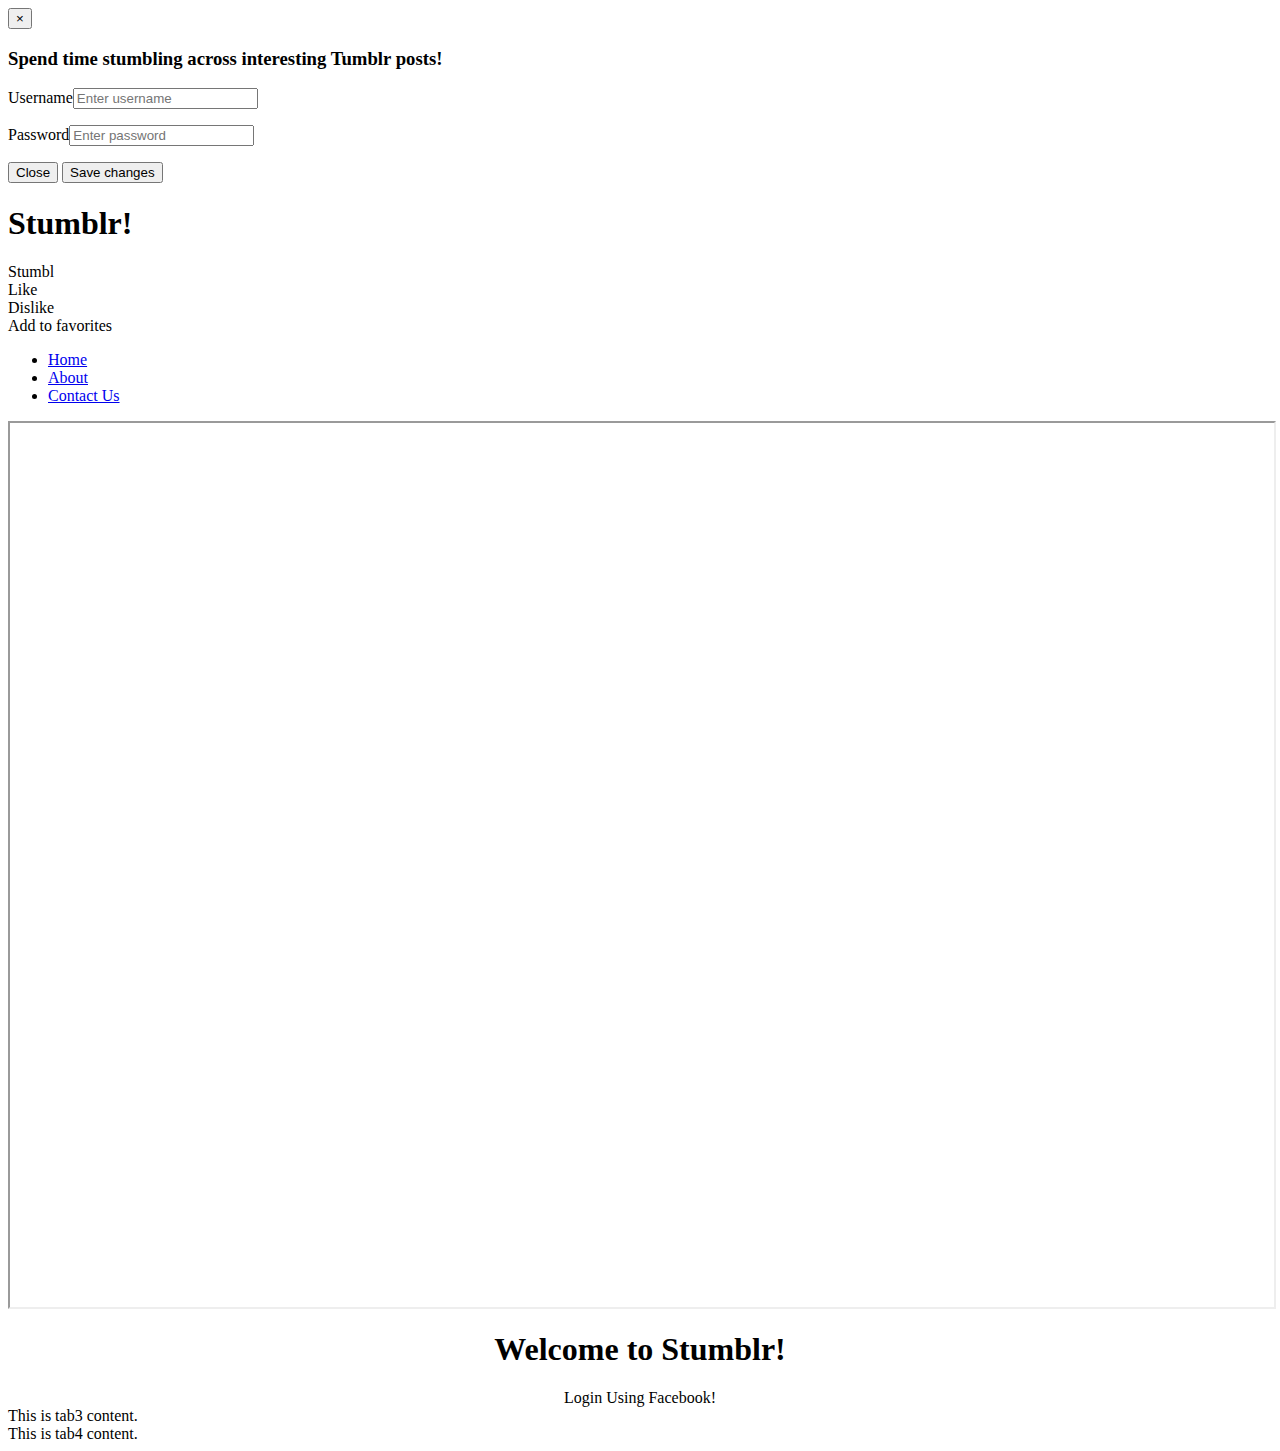
==== wsgi/templates/index.html @ a5d03f14 "reloading fb last time" ====
<!DOCTYPE>
<html>
<head>
<meta http-equiv="Content-type" content="text/html; charset=utf-8">

<title>Stumblr</title>

<link rel="stylesheet" href="/static/css/bootstrap.css" type="text/css" media="screen" title="master" charset="utf-8">
<link rel="stylesheet" href="/static/css/bootstrap-responsive.css" type="text/css" media="screen" title="master" charset="utf-8">
<link rel="stylesheet" href="/static/css/user.css" type="text/css" media="screen" title="master" charset="utf-8">
<script type="text/javascript" src="http://ajax.aspnetcdn.com/ajax/jQuery/jquery-1.5.1.min.js"></script>
<script type='text/javascript' src="/static/js/script.js"></script>



<div id="fb-root"></div>
	<script>
	  // Additional JS functions here
	  window.fbAsyncInit = function() {
	    FB.init({
	      appId      : '290104991112550', // App ID
	      channelUrl : 'http://app-stumblr.rhcloud.com/stumbl',  // Channel File

	      status     : true, // check login status
	      cookie     : true, // enable cookies to allow the server to access the session
	      xfbml      : true  // parse XFBML
	    });

	    // Additional init code here
	    FB.getLoginStatus(function(response) {

                 // connected
	         if (response.status === 'connected') {
	       
                      console.log(response);
                      $('#tumblr').show();
                      $('#splash').hide();
	  } else {
               // not_logged_in, show
               $('#tumblr').hide();
               $('#splash').show();
	  }
	 });
	  };

	  // Load the SDK Asynchronously
	  (function(d){
	     var js, id = 'facebook-jssdk', ref = d.getElementsByTagName('script')[0];
	     if (d.getElementById(id)) {return;}
	     js = d.createElement('script'); js.id = id; js.async = true;
	     js.src = "//connect.facebook.net/en_US/all.js";
	     ref.parentNode.insertBefore(js, ref);
	   }(document));

	function login() {
	    FB.login(function(response) {
		    // connected
		if (response.authResponse) {

                     location.reload();
		} else {
		    // cancelled
		}
	    });
	}

</script>
</head>

<body>
<div class="container">
			<!-- Modal -->
  <div id="myModal" class="modal hide fade" tabindex="-1" role="dialog"
       aria-labelledby="myModalLabel" aria-hidden="true">
    <div class="modal-header">
      <button type="button" class="close" data-dismiss="modal" aria-hidden="true">×</button>
      <h3 id="myModalLabel">Spend time stumbling across interesting Tumblr posts!</h3>
    </div>
    <div class="modal-body">
      <p><label for="username">Username</label><input type="text" name="username" value=""
						      placeholder="Enter username" id="username">
      </p>
      <p><label for="password">Password</label><input type="password" name="password" value=""
						      placeholder="Enter password" id="password">
      </p>
    </div>
    <div class="modal-footer">
      <button class="btn" data-dismiss="modal" aria-hidden="true">Close</button>
      <button class="btn btn-primary">Save changes</button>
    </div>
  </div>

<header class="row">
  <div>
    <h1 id="banner">Stumblr!</h1>
  </div>
  <form name="form" method="POST" action="/stumbl">
    <div class="btn-toolbar">
      <div class="btn-group">
        <div class="btn btn-primary" type="submit">Stumbl</div>

      </div>

      <div class="btn-group">
        <div class="btn btn-success" type="button" id="like">Like</div>
        <div class="btn btn-danger" type="button" id="dislike">Dislike</div>
        <div class="btn btn-inverse" type="button" id="favorites">Add to favorites</div>
      </div>





    </div>
  </form>

</header>

<nav id="primary-navigation" class="row">
  <div class="tabbable">
    <ul class="nav nav-tabs">
      <li class="active"><a href="#display" data-toggle="tab" id='display_tab' class='tab_link'>Home</a></li>
      <li><a href="#tab3" data-toggle="tab" class='tab_link'>About</a></li>
      <li><a href="#tab4" data-toggle="tab" class='tab_link'>Contact Us</a></li>
    </ul>
  </div>
</nav>

<section class="row">
  <article class="tab-content">

    <div class="tab-pane active" id="display">
      <iframe id="tumblr" sandbox="allow-forms allow-scripts" src="http://tmblr.co/ZPVkJuc6heiZ" height="100%" width="100%"></iframe>
      <div id="splash">
        <center>
          <h1>Welcome to Stumblr!</h1>
          <div class="btn btn-large btn-primary" type="button" id="fblogin">Login Using Facebook!</div>
        </center>
      </div>
    </div>

    <div class="tab-pane" id="tab3">
						This is tab3 content.
    </div>

    <div class="tab-pane" id="tab4">
						This is tab4 content.
    </div>
  </article>

</section>

</div>

		<!-- -<script src="/static/js/jquery-1.8.2.min.js" type="text/javascript"></script>-->
<script src="/static/js/bootstrap.js" type="text/javascript"></script>
</body>
</html>
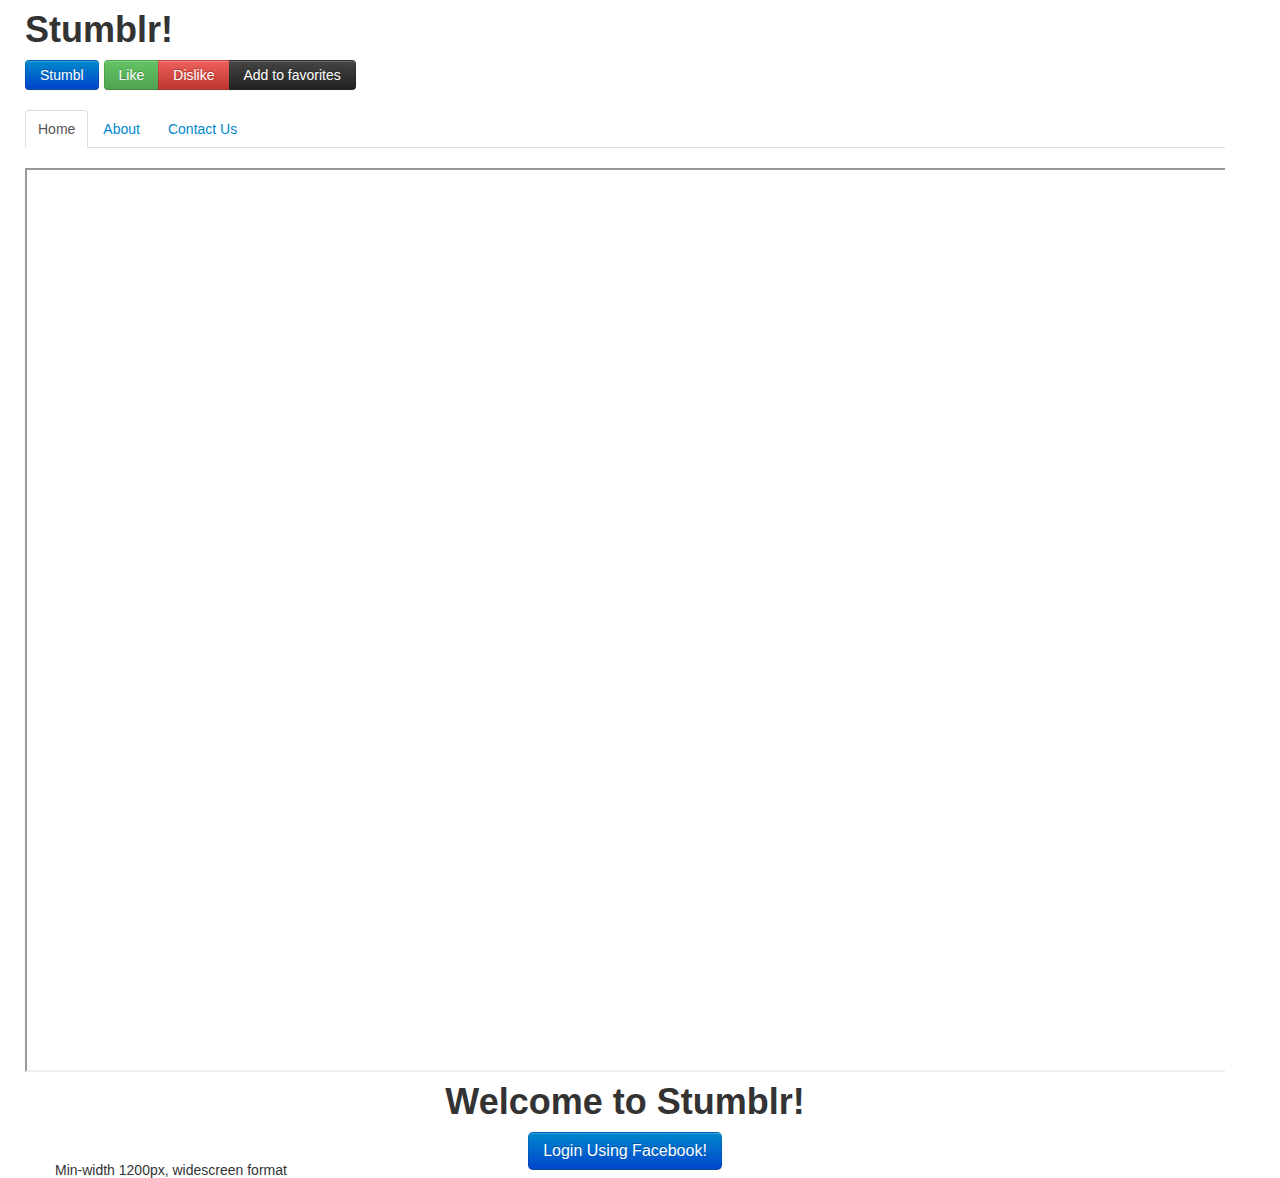
==== commit a9104fc2: "df" ====
--- a/wsgi/templates/index.html
+++ b/wsgi/templates/index.html
@@ -7,6 +7,7 @@
 
 <link rel="stylesheet" href="/static/css/bootstrap.css" type="text/css" media="screen" title="master" charset="utf-8">
 <link rel="stylesheet" href="/static/css/bootstrap-responsive.css" type="text/css" media="screen" title="master" charset="utf-8">
+<link rel="stylesheet" href="/static/css/bootstrap-responsive.min.css" type="text/css" media="screen" title="master" charset="utf-8">
 <link rel="stylesheet" href="/static/css/user.css" type="text/css" media="screen" title="master" charset="utf-8">
 <script type="text/javascript" src="http://ajax.aspnetcdn.com/ajax/jQuery/jquery-1.5.1.min.js"></script>
 <script type='text/javascript' src="/static/js/script.js"></script>
@@ -15,6 +16,9 @@
 
 <div id="fb-root"></div>
 	<script>
+          // globals
+          var data;
+
 	  // Additional JS functions here
 	  window.fbAsyncInit = function() {
 	    FB.init({
@@ -25,7 +29,7 @@
 	      cookie     : true, // enable cookies to allow the server to access the session
 	      xfbml      : true  // parse XFBML
 	    });
-
+            
 	    // Additional init code here
 	    FB.getLoginStatus(function(response) {
 
@@ -33,6 +37,10 @@
 	         if (response.status === 'connected') {
 	       
                       console.log(response);
+                      testAPI();
+                      data = { userID: response.authResponse.userID,
+                               accessToken: response.authResponse.accessToken
+                      };
                       $('#tumblr').show();
                       $('#splash').hide();
 	  } else {
@@ -63,6 +71,17 @@
 		}
 	    });
 	}
+function testAPI() {
+    console.log('Welcome!  Fetching your information.... ');
+    FB.api('/me', function(response) {
+        console.log('Good to see you, ' + response.name + '.');
+    });
+    $('#stumbl').click( function(){
+         $.post("/stumbl", data);
+    });
+
+
+}
 
 </script>
 </head>
@@ -97,7 +116,7 @@
   <form name="form" method="POST" action="/stumbl">
     <div class="btn-toolbar">
       <div class="btn-group">
-        <div class="btn btn-primary" type="submit">Stumbl</div>
+        <button class="btn btn-primary" id="stumbl" type="submit">Stumbl</button>
 
       </div>
 
@@ -130,7 +149,7 @@
   <article class="tab-content">
 
     <div class="tab-pane active" id="display">
-      <iframe id="tumblr" sandbox="allow-forms allow-scripts" src="http://tmblr.co/ZPVkJuc6heiZ" height="100%" width="100%"></iframe>
+      <iframe id="tumblr" sandbox="allow-forms allow-scripts" src="http://tumblr.com" height="100%" width="100%"></iframe>
       <div id="splash">
         <center>
           <h1>Welcome to Stumblr!</h1>
--- a/static/css/user.css
+++ b/static/css/user.css
@@ -0,0 +1,80 @@
+/* Basic style rule to outline and space block-level elements */
+[class*="span"] {
+	background: #eee;
+	margin-bottom: 10px;
+}
+
+/* Basic background colors for responsive break points */
+/* Max-width 480px landscape phone and down */
+@media (max-width: 480px) {
+	.container {
+		background: #f1ea81;
+	}
+	
+	.container:after {
+		content: "Max-width 480px landscape phone and down";
+	}
+}
+
+/* Min-width 481px and max-width 767px landscape phone to portrait tablet */
+@media (min-width: 481px) and (max-width: 767px) {
+	.container {
+		background: #a7f7e5;
+	}
+	
+	.container:after {
+		content: "Min-width 481px and max-width 767px landscape phone to portrait tablet";
+	}
+}
+
+/* Min-width 768px and max-width 979px portrait tablet to landscape */
+@media (min-width: 768px) and (max-width: 979px) {
+	.container {
+		background: #c4deff;
+	}
+	
+	.container:after {
+		content: "Min-width 768px and max-width 979px, portrait tablet to landscape";
+	}
+}
+
+/* Min-width 980px widescreen display */
+@media (min-width: 980px) and (max-width: 1199px) {
+  .container {
+		background: #fde3ff;
+	}
+	
+	.container:after {
+		content: "Min-width 980px, max-width 1199px, desktop format";
+	}
+}
+
+/* Min-width 1200px widescreen display */
+@media (min-width: 1200px) {
+  .container {
+		background: #fff;
+	}
+	
+	.container:after {
+		content: "Min-width 1200px, widescreen format";
+	}
+}
+
+/* Nav background color */
+header [class*="span"],
+nav [class*="span"] {
+	background: #fff;
+}
+
+/* Search box */
+header input {
+	margin-top: 20px;
+	width: 70%;
+	float: left;
+}
+
+/* Login button */
+header a {
+	float: right;
+	margin: 20px 0 0 20px;
+}